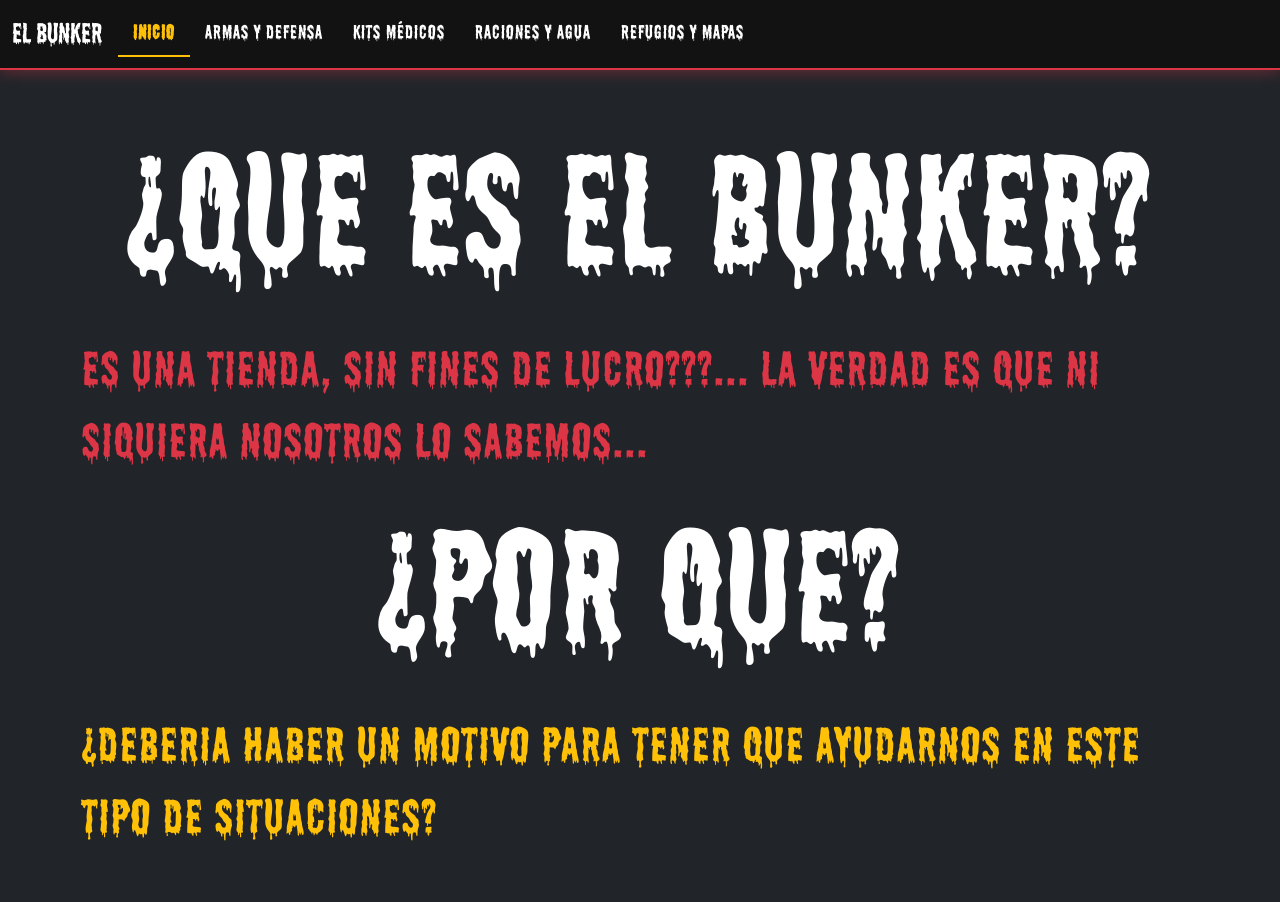
==== HTML/Inicio.html @ eda46db9 "index e inicio.html añadidos y arreglados" ====
<!DOCTYPE html>
<html lang="es">
<head>
    <meta charset="UTF-8">
    <meta name="viewport" content="width=device-width, initial-scale=1.0">
    <title>EL Bunker - Tienda de Suministros</title>
    <!-- CSS Bootstrap -->
    <link href="https://cdn.jsdelivr.net/npm/bootstrap@5.3.2/dist/css/bootstrap.min.css" rel="stylesheet">
    <!-- Tu CSS Personalizado -->
    <link rel="stylesheet" href="../css/estilos.css">
</head>
<body class="bg-dark text-white">

    <!-- Navegación General -->
    <nav class="navbar navbar-expand-lg navbar-dark navbar-bunker">
      <div class="container-fluid">
        
        <!-- Nombre de la Tienda -->
        <a class="navbar-brand" href="Inicio.html">
          <span class="titulo-bunker fs-3 text-white">El Bunker</span>
        </a>

        <!-- Botón para celulares -->
        <button class="navbar-toggler border-danger" type="button" data-bs-toggle="collapse" data-bs-target="#menuBunker" aria-controls="menuBunker" aria-expanded="false" aria-label="Toggle navigation">
          <span class="navbar-toggler-icon"></span>
        </button>

        <!-- Lista de Secciones -->
        <div class="collapse navbar-collapse" id="menuBunker">
          <ul class="navbar-nav me-auto mb-2 mb-lg-0">
            <li class="nav-item">
              <a class="nav-link nav-link-bunker active" href="Inicio.html">Inicio</a>
            </li>
            <li class="nav-item">
              <a class="nav-link nav-link-bunker" href="pagina2.html">Armas y Defensa</a>
            </li>
            <li class="nav-item">
              <a class="nav-link nav-link-bunker" href="pagina3.html">Kits Médicos</a>
            </li>
            <li class="nav-item">
              <a class="nav-link nav-link-bunker" href="pagina4.html">Raciones y Agua</a>
            </li>
            <li class="nav-item">
              <a class="nav-link nav-link-bunker" href="pagina5.html">Refugios y Mapas</a>
            </li>
          </ul>
        </div>

      </div>
    </nav>

    <!-- CONTENIDO PRINCIPAL -->
    <main class="container my-5">
        <h1 class="TituloBunker text-center mb-4">¿Que es EL BUNKER? </h1>
         <p class="texto-rojo">Es una tienda, sin fines de lucro???... la verdad es que ni siquiera nosotros lo sabemos...</p>

        <h1 class="TituloBunker text-center mb-4">¿por que? </h1>
        <p class="texto-amarillo"> ¿Deberia haber un motivo para tener que ayudarnos en este tipo de situaciones?</p>

    </main>

    <!-- JS Bootstrap -->
    <script src="https://cdn.jsdelivr.net/npm/bootstrap@5.3.2/dist/js/bootstrap.bundle.min.js"></script>
   
</body>
</html>
---- css/estilos.css ----
@font-face {
    font-family: 'ShlopZombie';
    src: url('font/shlop rg.otf') format('opentype');
}
body{
    font-family: 'ShlopZombie', cursive , sans-serif;
}

p, button, .modal-body {
    font-size: 3rem;
    letter-spacing: 2px;
}

.TituloBunker{
    font-size: 10rem;
    letter-spacing: 3px;
    
}

.texto-blanco {
    color: #ffffff !important;
}

.texto-rojo {
    color: #dc3545 !important; 
}

.texto-amarillo {
    color: #ffc107 !important; 
}

.navbar-bunker {
    background-color: #121212 !important;
    border-bottom: 2px solid #dc3545 !important;
    box-shadow: 0 4px 12px rgba(220, 53, 69, 0.3);
}


.nav-link-bunker {
    color: #ffffff !important;
    font-size: 1.2rem;
    letter-spacing: 1px;
    transition: all 0.3s ease;
    padding: 8px 15px !important;
}


.nav-link-bunker:hover {
    color: #dc3545 !important; 
    text-shadow: 0 0 8px rgba(220, 53, 69, 0.8);
}

.nav-link-bunker.active {
    color: #ffc107 !important; 
    font-weight: bold;
    border-bottom: 2px solid #ffc107;
}
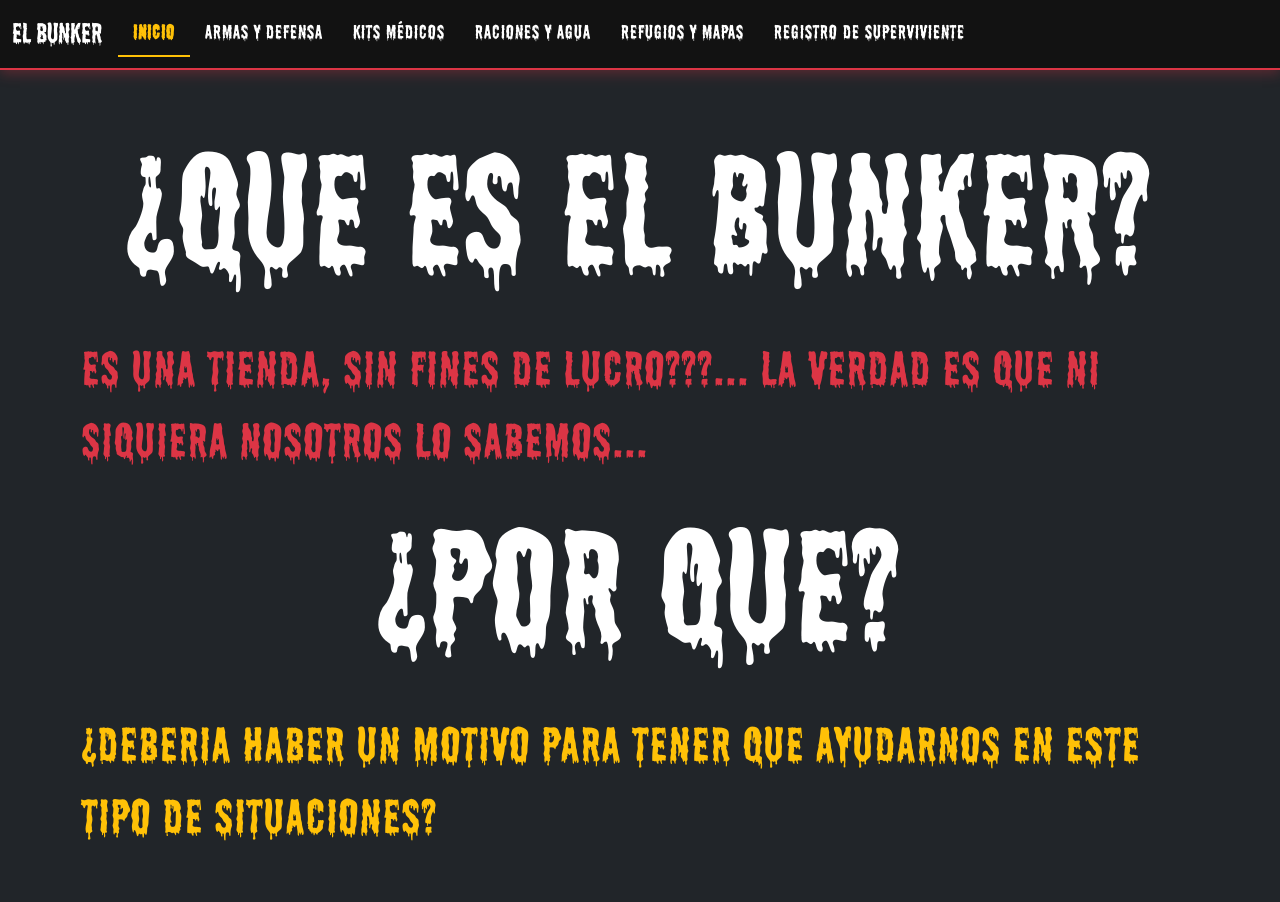
==== commit ab44dad8: "registro de superviviente" ====
--- a/HTML/Inicio.html
+++ b/HTML/Inicio.html
@@ -43,6 +43,9 @@
             <li class="nav-item">
               <a class="nav-link nav-link-bunker" href="pagina5.html">Refugios y Mapas</a>
             </li>
+                        <li class="nav-item">
+              <a class="nav-link nav-link-bunker" href="pagina6.html">Registro de Superviviente</a>
+            </li>
           </ul>
         </div>
 
--- a/css/estilos.css
+++ b/css/estilos.css
@@ -55,3 +55,28 @@
     font-weight: bold;
     border-bottom: 2px solid #ffc107;
 }
+
+
+
+
+
+.form-bg-bunker {
+    background-color: #1a1a1a !important;
+    color: #ffffff !important;
+    font-family: sans-serif;
+    font-size: 1rem !important;
+}
+
+.form-bg-bunker::placeholder {
+    color: #888888 !important;
+}
+
+.form-bg-bunker:focus {
+    border-color: #ffc107 !important;
+    box-shadow: 0 0 8px rgba(255, 193, 7, 0.5) !important;
+}
+
+.form-label {
+    font-size: 1.5rem !important;
+    letter-spacing: 1px;
+}
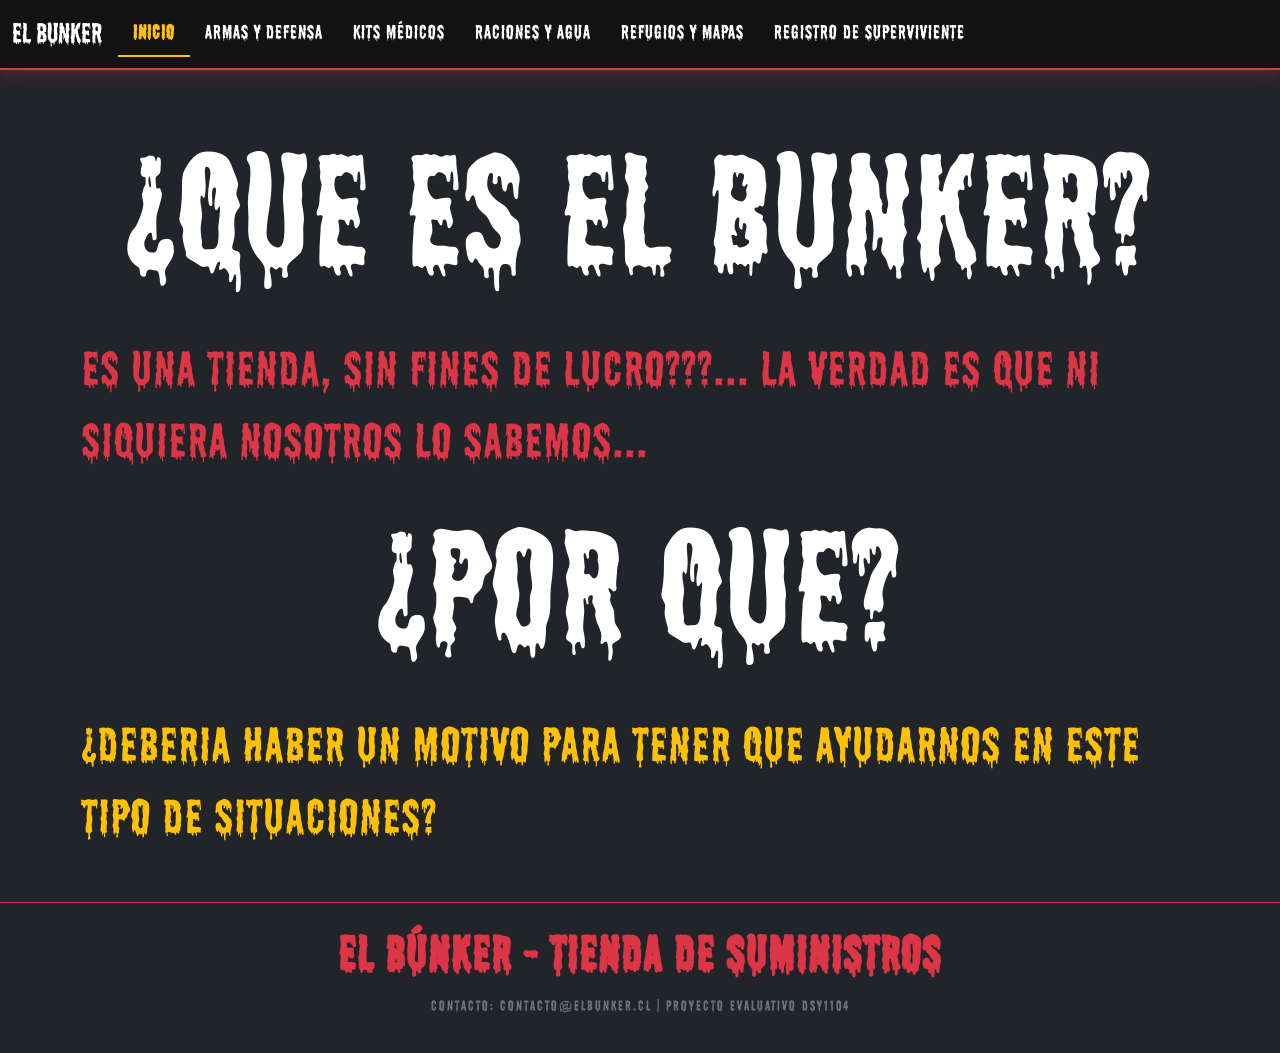
==== commit 40a9abed: "Agregando footer a las paginas" ====
--- a/HTML/Inicio.html
+++ b/HTML/Inicio.html
@@ -65,5 +65,13 @@
     <!-- JS Bootstrap -->
     <script src="https://cdn.jsdelivr.net/npm/bootstrap@5.3.2/dist/js/bootstrap.bundle.min.js"></script>
    
+
+    <footer class="bg-dark text-white text-center py-3 border-top border-danger mt-5">
+  <div class="container">
+    <p class="mb-1 text-danger fw-bold">El Búnker - Tienda de Suministros</p>
+    <p class="small text-secondary mb-0">Contacto: contacto@elbunker.cl | Proyecto Evaluativo DSY1104</p>
+    <p class="small text-muted mb-0">© 2026 Todos los derechos reservados.</p>
+  </div>
+</footer>
 </body>
 </html>
--- a/css/estilos.css
+++ b/css/estilos.css
@@ -80,3 +80,45 @@
     font-size: 1.5rem !important;
     letter-spacing: 1px;
 }
+
+
+
+
+
+.card-estilos {
+    background-color: #1a1a1a;
+    border: 2px solid #a83232;
+    border-radius: 8px;
+    transition: transform 0.3s ease, box-shadow 0.3s ease;
+}
+
+.card-estilos:hover {
+    transform: translateY(-6px);
+    box-shadow: 0 8px 20px rgba(168, 50, 50, 0.4);
+}
+
+.img-estilos {
+    background-color: #0d0d0d;
+    border-bottom: 1px solid #333;
+    padding: 10px;
+}
+
+.btn-estilos {
+    background-color: transparent;
+    color: #ff4d4d;
+    border: 1px solid #ff4d4d;
+    font-weight: bold;
+    transition: all 0.2s ease;
+}
+
+.btn-estilos:hover {
+    background-color: #ff4d4d;
+    color: #000;
+}
+
+.modal-estilos {
+    background-color: #1a1a1a;
+    border: 2px solid #dc3545;
+    box-shadow: 0 0 20px rgba(220, 53, 69, 0.4);
+    border-radius: 10px;
+}
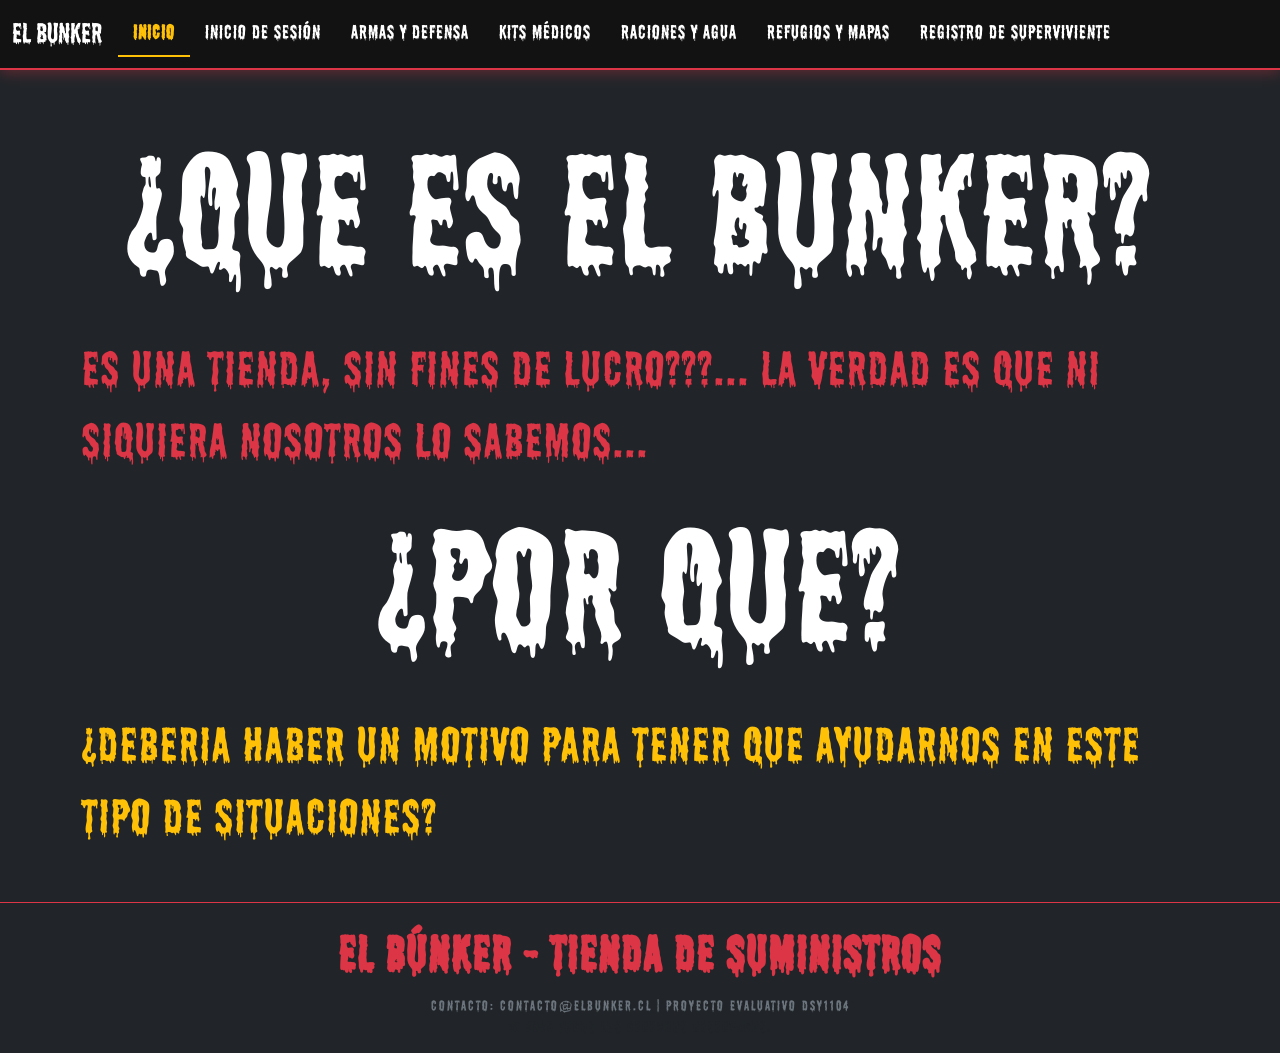
==== commit 63c38602: "Agregando paletas de color y añadiendo estructura de nueva pagina" ====
--- a/HTML/Inicio.html
+++ b/HTML/Inicio.html
@@ -30,6 +30,9 @@
           <ul class="navbar-nav me-auto mb-2 mb-lg-0">
             <li class="nav-item">
               <a class="nav-link nav-link-bunker active" href="Inicio.html">Inicio</a>
+            </li>
+            <li class="nav-item">
+              <a class="nav-link nav-link-bunker" href="pagina1.html">Inicio de sesión</a>
             </li>
             <li class="nav-item">
               <a class="nav-link nav-link-bunker" href="pagina2.html">Armas y Defensa</a>
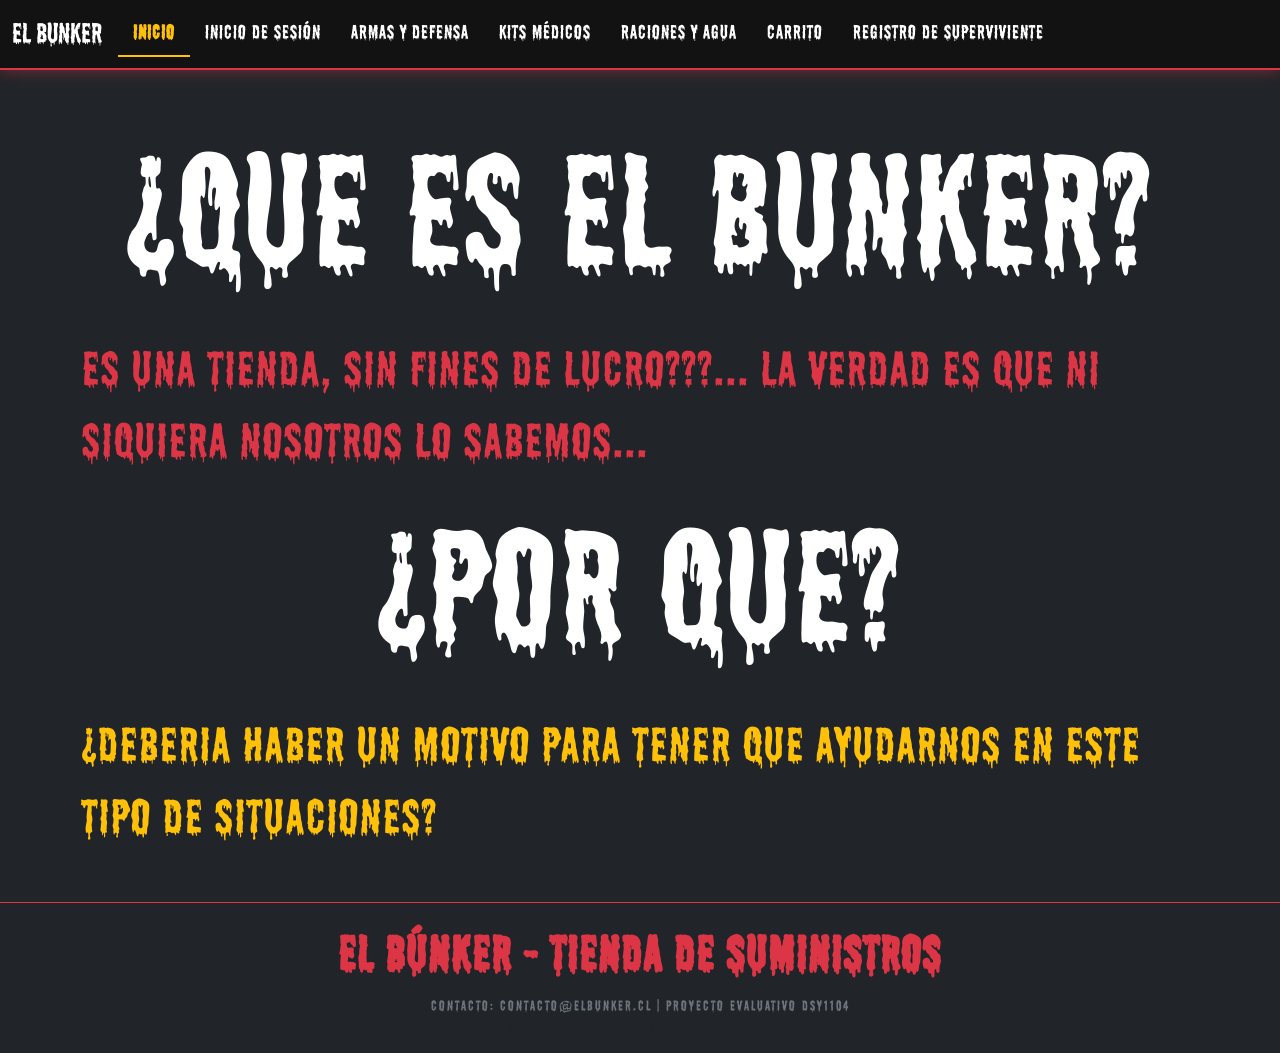
==== commit b58f0857: "Agregando carrito en la pagina 5" ====
--- a/HTML/Inicio.html
+++ b/HTML/Inicio.html
@@ -44,7 +44,7 @@
               <a class="nav-link nav-link-bunker" href="pagina4.html">Raciones y Agua</a>
             </li>
             <li class="nav-item">
-              <a class="nav-link nav-link-bunker" href="pagina5.html">Refugios y Mapas</a>
+              <a class="nav-link nav-link-bunker" href="pagina5.html">Carrito</a>
             </li>
                         <li class="nav-item">
               <a class="nav-link nav-link-bunker" href="pagina6.html">Registro de Superviviente</a>
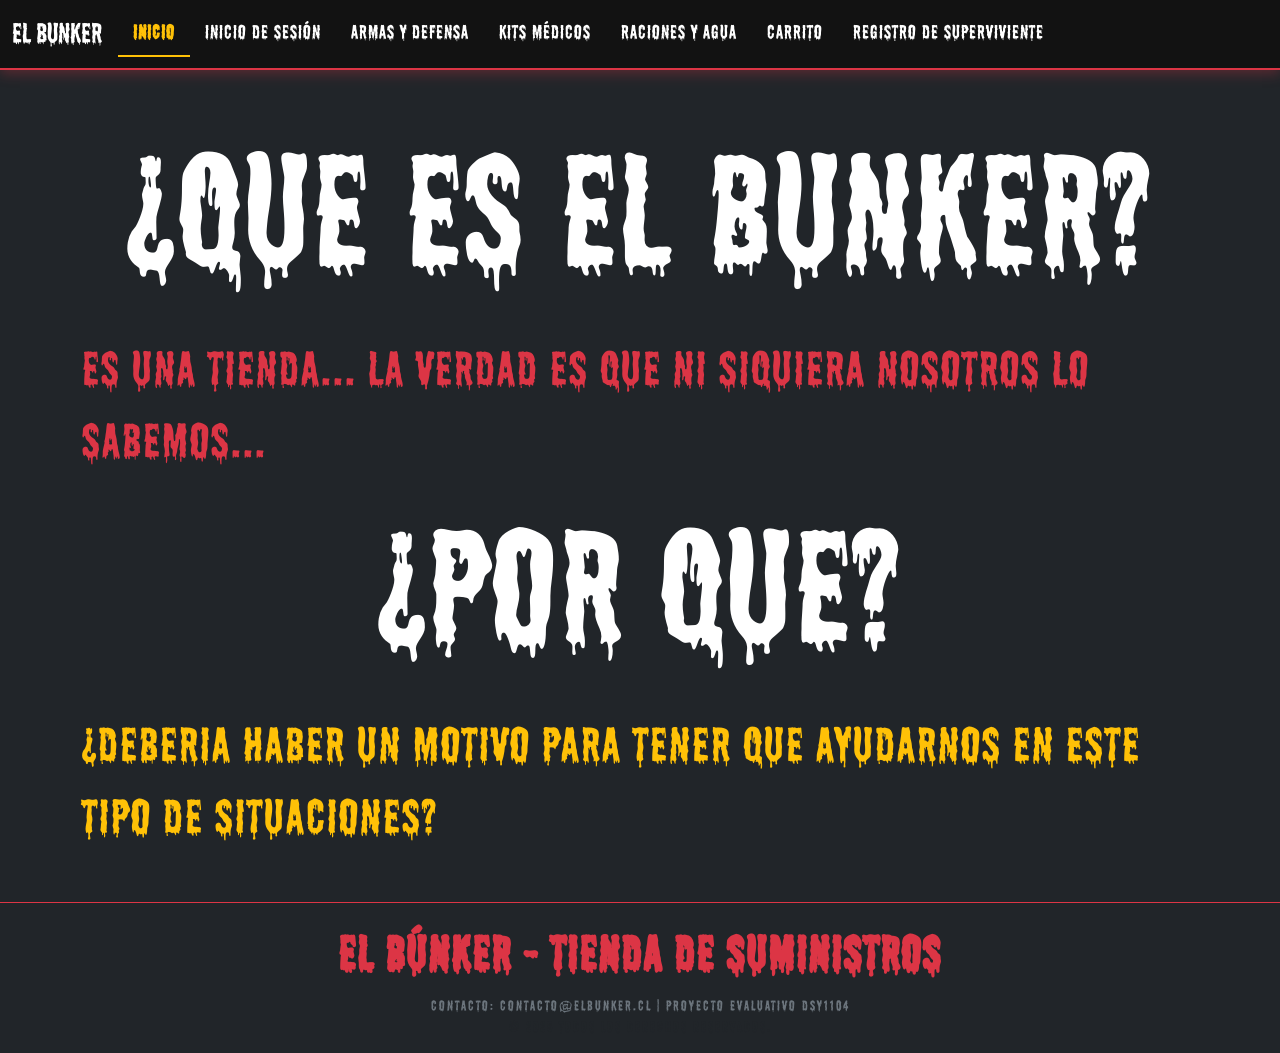
==== commit 52519ba9: "arreglo de atributos de precio de USD a CLP en los archivos JSON de productos y raciones. Añadido de" ====
--- a/HTML/Inicio.html
+++ b/HTML/Inicio.html
@@ -58,7 +58,7 @@
     <!-- CONTENIDO PRINCIPAL -->
     <main class="container my-5">
         <h1 class="TituloBunker text-center mb-4">¿Que es EL BUNKER? </h1>
-         <p class="texto-rojo">Es una tienda, sin fines de lucro???... la verdad es que ni siquiera nosotros lo sabemos...</p>
+         <p class="texto-rojo">Es una tienda... la verdad es que ni siquiera nosotros lo sabemos...</p>
 
         <h1 class="TituloBunker text-center mb-4">¿por que? </h1>
         <p class="texto-amarillo"> ¿Deberia haber un motivo para tener que ayudarnos en este tipo de situaciones?</p>
--- a/css/estilos.css
+++ b/css/estilos.css
@@ -5,6 +5,7 @@
 body{
     font-family: 'ShlopZombie', cursive , sans-serif;
 }
+
 
 p, button, .modal-body {
     font-size: 3rem;
